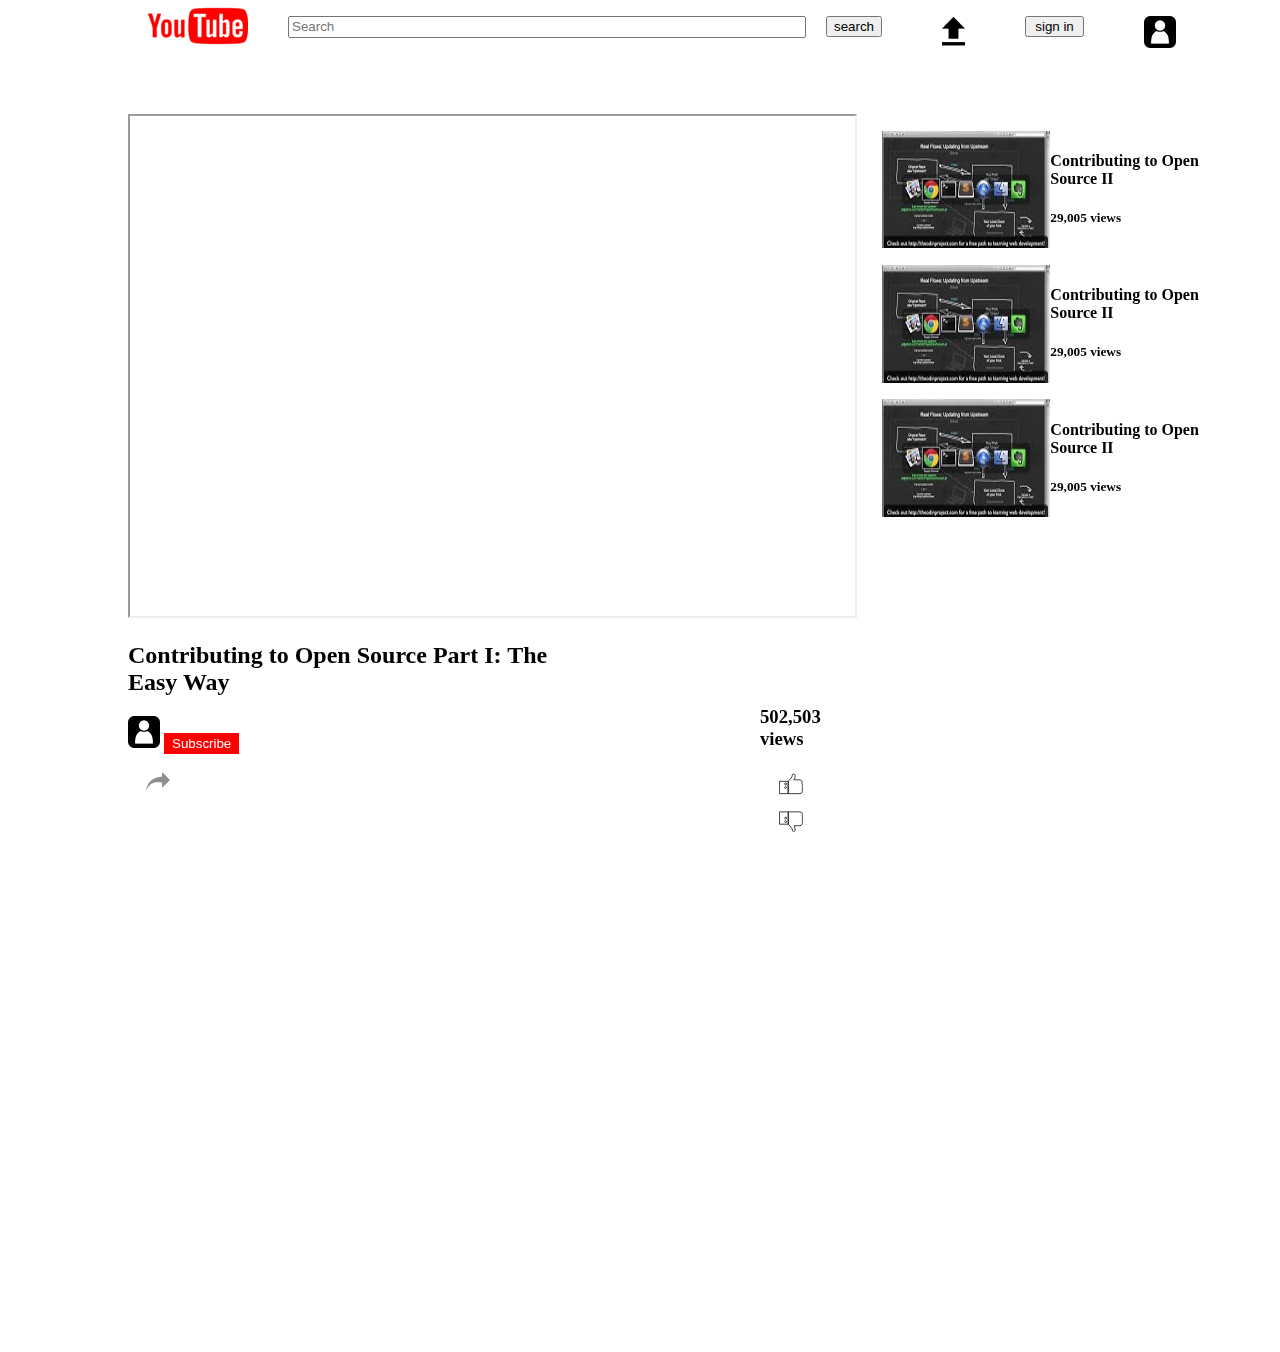
==== YoutubeClone.html @ b235d687 "Cosmetic changes" ====
<!DOCTYPE html>
<html>

    <head>
        <title>Youtube Clone Ara and Gwen</title>
        <link href='YoutubeClone.css' rel='stylesheet' type='text/css'>
    </head>
   
    <body>
        <nav>
            <ul>
                <li><img src='Images/youtubeLogoResized.png' id='logo'></li>
            
                <li><input id='searchBar' type='text' name='Search' placeholder='Search'></li>
            
                <li><button id='searchButton'>search</button></li>
            
                <li><a href='#' id='upload'><img src='Images/UploadIcon.png'></a></li>
            
                <li><button id='signInButton'>sign in</button></li>

                <li><img id='avatar' src='Images/Avatar.png'></li>
            </ul>
        </nav>

        <main id='mainContent'>
            <div>
                <section id='video'>
                    <iframe src="https://www.youtube.com/embed/V74l_zS1x8E" 
                    allow="accelerometer; autoplay; encrypted-media; gyroscope; picture-in-picture" 
                    allowfullscreen></iframe>
                </section>

                <section id='description'>
                    <div id="videoTitle">
                        <h2 class='title'>Contributing to Open Source Part I: The Easy Way</h2>    
                        <img src="Images/Avatar.png" alt="Avatar Upload Youtube" id="avatar2">
                        <button id="subscribe">Subscribe</button>
                        <br>
                        <img src="Images/share.png" alt="Share Youtube Button" id="share">
                    </div>                 
                
                    <div id="likeButtons">
                        <h3>502,503 views</h3>
                        <img src="Images/like.png" alt="Like Youtube Button" id="like">
                        <img src="Images/dislike.png" alt="Dislike Youtube Button" id="dislike">
                    </div>    
                    
                </section>
            </div>

            <aside>
                <section id='sidebar'>
                    <div class="thumbnail">
                            <img src="Images/thumbnail.jpg" alt="Youtube Video thumbnail" id="one">
                            <div>
                                <h4>Contributing to Open Source II</h4>
                                <h5>29,005 views</h5>
                            </div>
                    </div>  
                    
                    <div class="thumbnail">
                            <img src="Images/thumbnail.jpg" alt="Youtube Video thumbnail" id="one">
                            <div>
                                <h4>Contributing to Open Source II</h4>
                                <h5>29,005 views</h5>
                            </div>
                    </div> 

                    <div class="thumbnail">
                            <img src="Images/thumbnail.jpg" alt="Youtube Video thumbnail" id="one">
                            <div>
                                <h4>Contributing to Open Source II</h4>
                                <h5>29,005 views</h5>
                            </div>
                    </div>                    
                    
                </section>
            </aside>

        </main>
    </body>

</html>
---- YoutubeClone.css ----
/*NAVBAR*/
body{
    max-width: 100%;
    display: flex;
    flex-direction: column;
    justify-content: center;
    margin: auto;
    background-color: white;
}

nav{
    display: inline-flex;
    flex-direction: row;
    width: 100%;
    height: 50px;
    align-content: center;
    justify-content: center;
}

#searchBar{
    margin-right: 0px;
    padding-right: 0px;
    padding-top: 0px;
    vertical-align: middle;
    height: 17px;
    width: 40vw;
}

#searchButton{
    margin: auto 40px auto 20px;
}


ul{
    list-style-type: none; 
    display: flex;
    flex-direction: row;
    justify-items: center;
    width: 80%;
}

#logo{
    margin-right: 40px;
    margin-top: -10px;
}

#logoImage{
    width: 101px;
}

#upload{
    margin-right: 30px;
    margin-left: 20px;
    margin-top: -20px;
}

#signInButton{
    margin: auto 30px auto 30px;
    min-width: 59px;
}

#avatar{
    margin: auto 30px auto 30px;
}

/*MAIN*/
main {
    width: auto;
    display: grid;
    grid-template-columns: 1fr .5fr;
    margin: 5% 5% 40% 10%;
}

#video iframe{
    width: 100%;
    max-width: 876px;
    height: 500px;
}

main {
    width: auto;
    display: grid;
    grid-template-columns: 1fr .5fr;
    margin-top: 5%;
}

#description {
    display: flex;
    flex-direction: row;
}

#subscribe {
    background-color: red;
    color: white;
    border: 2px solid red;
    
    border-radius: 1%;
}

#likeButtons {
    margin-top: 9%;
    margin-left: 25%;
}

#like, #dislike, #share {
    padding: 4%;
}

#like, #dislike{
    margin-left: 15px;
}

aside {
    margin-left: 8%;
}

.thumbnail {
    display: flex;
    flex-direction: row;
    margin-top: 5%;
}

#videoTitle:last-child{
    display: flex;
    flex-direction: column;
}
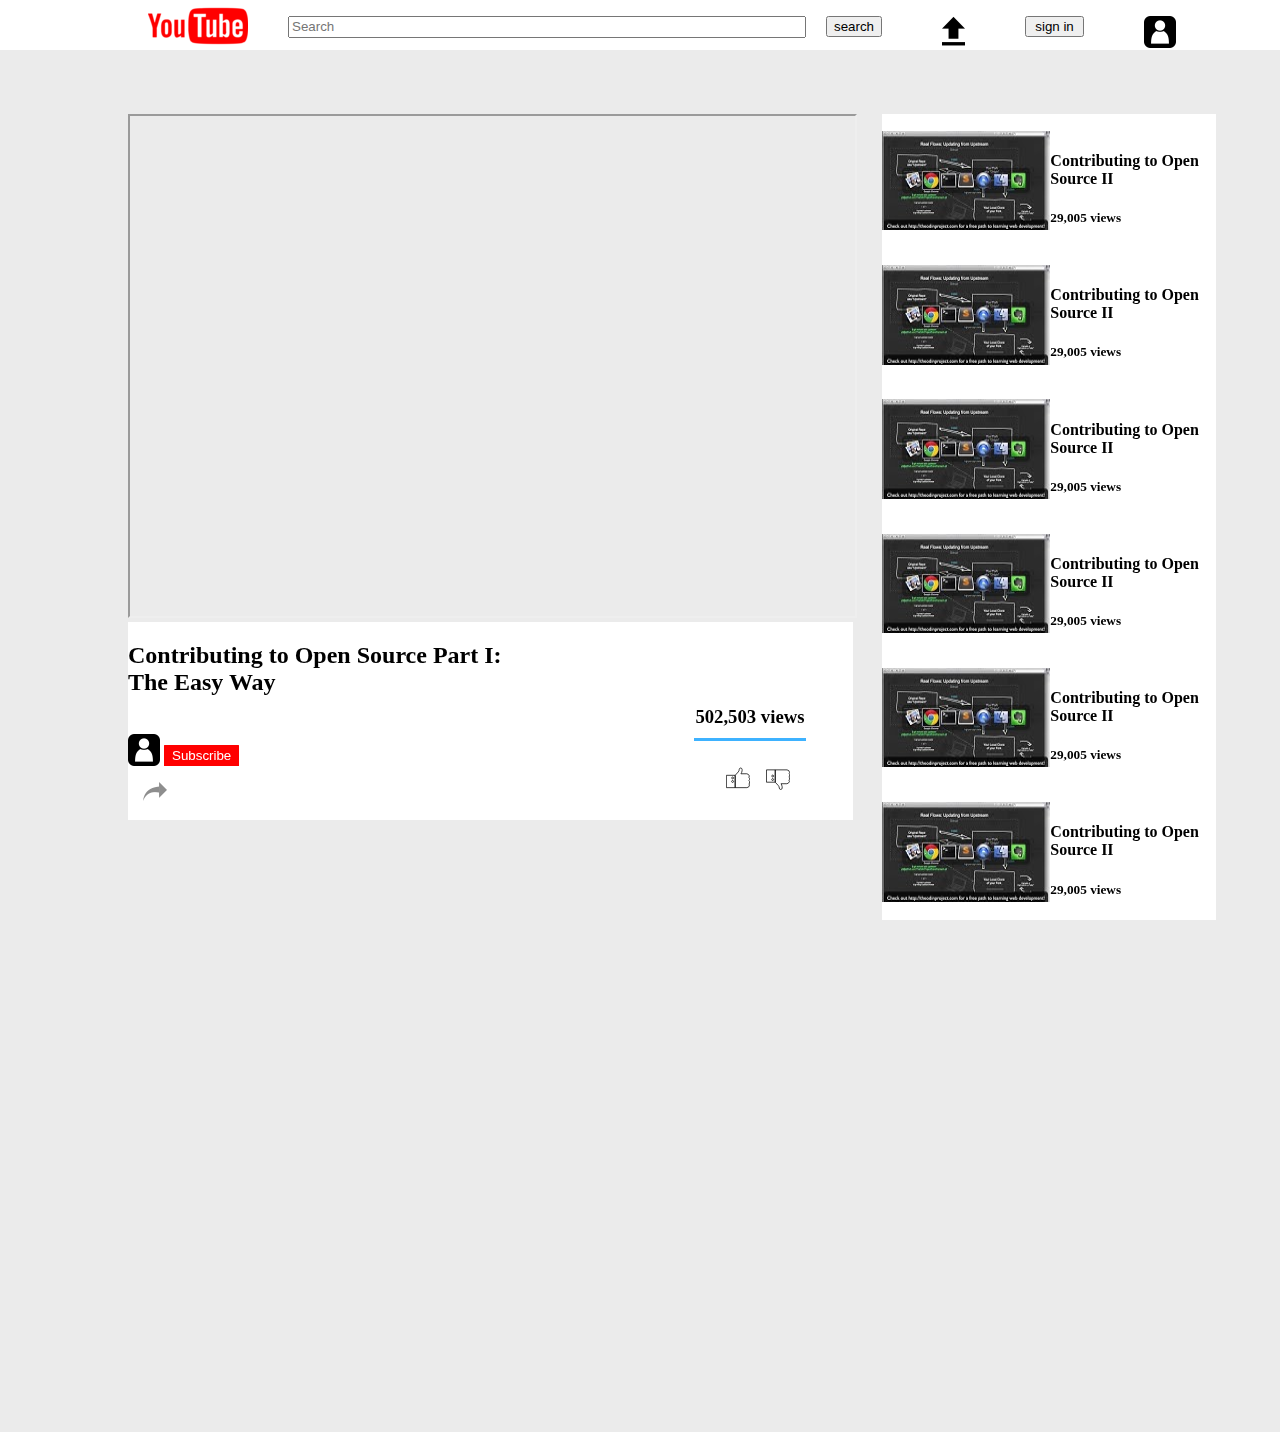
==== commit fdb28333: "More cosmetic changes" ====
--- a/YoutubeClone.html
+++ b/YoutubeClone.html
@@ -52,7 +52,7 @@
             <aside>
                 <section id='sidebar'>
                     <div class="thumbnail">
-                            <img src="Images/thumbnail.jpg" alt="Youtube Video thumbnail" id="one">
+                            <img src="Images/thumbnail.jpg" alt="Youtube Video thumbnail" class="one">
                             <div>
                                 <h4>Contributing to Open Source II</h4>
                                 <h5>29,005 views</h5>
@@ -60,7 +60,7 @@
                     </div>  
                     
                     <div class="thumbnail">
-                            <img src="Images/thumbnail.jpg" alt="Youtube Video thumbnail" id="one">
+                            <img src="Images/thumbnail.jpg" alt="Youtube Video thumbnail" class="one">
                             <div>
                                 <h4>Contributing to Open Source II</h4>
                                 <h5>29,005 views</h5>
@@ -68,13 +68,36 @@
                     </div> 
 
                     <div class="thumbnail">
-                            <img src="Images/thumbnail.jpg" alt="Youtube Video thumbnail" id="one">
+                            <img src="Images/thumbnail.jpg" alt="Youtube Video thumbnail" class="one">
                             <div>
                                 <h4>Contributing to Open Source II</h4>
                                 <h5>29,005 views</h5>
                             </div>
-                    </div>                    
+                    </div>
                     
+                    <div class="thumbnail">
+                        <img src="Images/thumbnail.jpg" alt="Youtube Video thumbnail" class="one">
+                        <div>
+                            <h4>Contributing to Open Source II</h4>
+                            <h5>29,005 views</h5>
+                        </div>
+                    </div> 
+
+                    <div class="thumbnail">
+                        <img src="Images/thumbnail.jpg" alt="Youtube Video thumbnail" class="one">
+                        <div>
+                            <h4>Contributing to Open Source II</h4>
+                            <h5>29,005 views</h5>
+                        </div>
+                    </div> 
+                    
+                    <div class="thumbnail">
+                        <img src="Images/thumbnail.jpg" alt="Youtube Video thumbnail" class="one">
+                        <div>
+                            <h4>Contributing to Open Source II</h4>
+                            <h5>29,005 views</h5>
+                        </div>
+                    </div>
                 </section>
             </aside>
 
--- a/YoutubeClone.css
+++ b/YoutubeClone.css
@@ -5,7 +5,7 @@
     flex-direction: column;
     justify-content: center;
     margin: auto;
-    background-color: white;
+    background-color: rgb(235, 235, 235);
 }
 
 nav{
@@ -15,6 +15,7 @@
     height: 50px;
     align-content: center;
     justify-content: center;
+    background-color: white;
 }
 
 #searchBar{
@@ -73,7 +74,6 @@
 
 #video iframe{
     width: 100%;
-    max-width: 876px;
     height: 500px;
 }
 
@@ -85,8 +85,10 @@
 }
 
 #description {
+    width: 100%;
     display: flex;
     flex-direction: row;
+    background-color: white;
 }
 
 #subscribe {
@@ -97,21 +99,45 @@
     border-radius: 1%;
 }
 
+#likeButtons h3{
+    width: 70%;
+    padding-bottom: 10px;
+    border-bottom: 3px solid rgb(62, 178, 255);
+}
+
 #likeButtons {
     margin-top: 9%;
     margin-left: 25%;
+    width: 30%;
+    text-align: center;
+}
+
+#avatar2{
+    margin-bottom: -6px;
+}
+
+.title{
+    margin-bottom: 10%;
 }
 
 #like, #dislike, #share {
     padding: 4%;
 }
 
-#like, #dislike{
-    margin-left: 15px;
+#dislike{
+    margin-right: 20%;
 }
+
+
 
 aside {
     margin-left: 8%;
+    background-color: white;
+}
+
+.one{
+    min-width: 168px;
+    max-height: 99.65px;
 }
 
 .thumbnail {
@@ -119,8 +145,3 @@
     flex-direction: row;
     margin-top: 5%;
 }
-
-#videoTitle:last-child{
-    display: flex;
-    flex-direction: column;
-}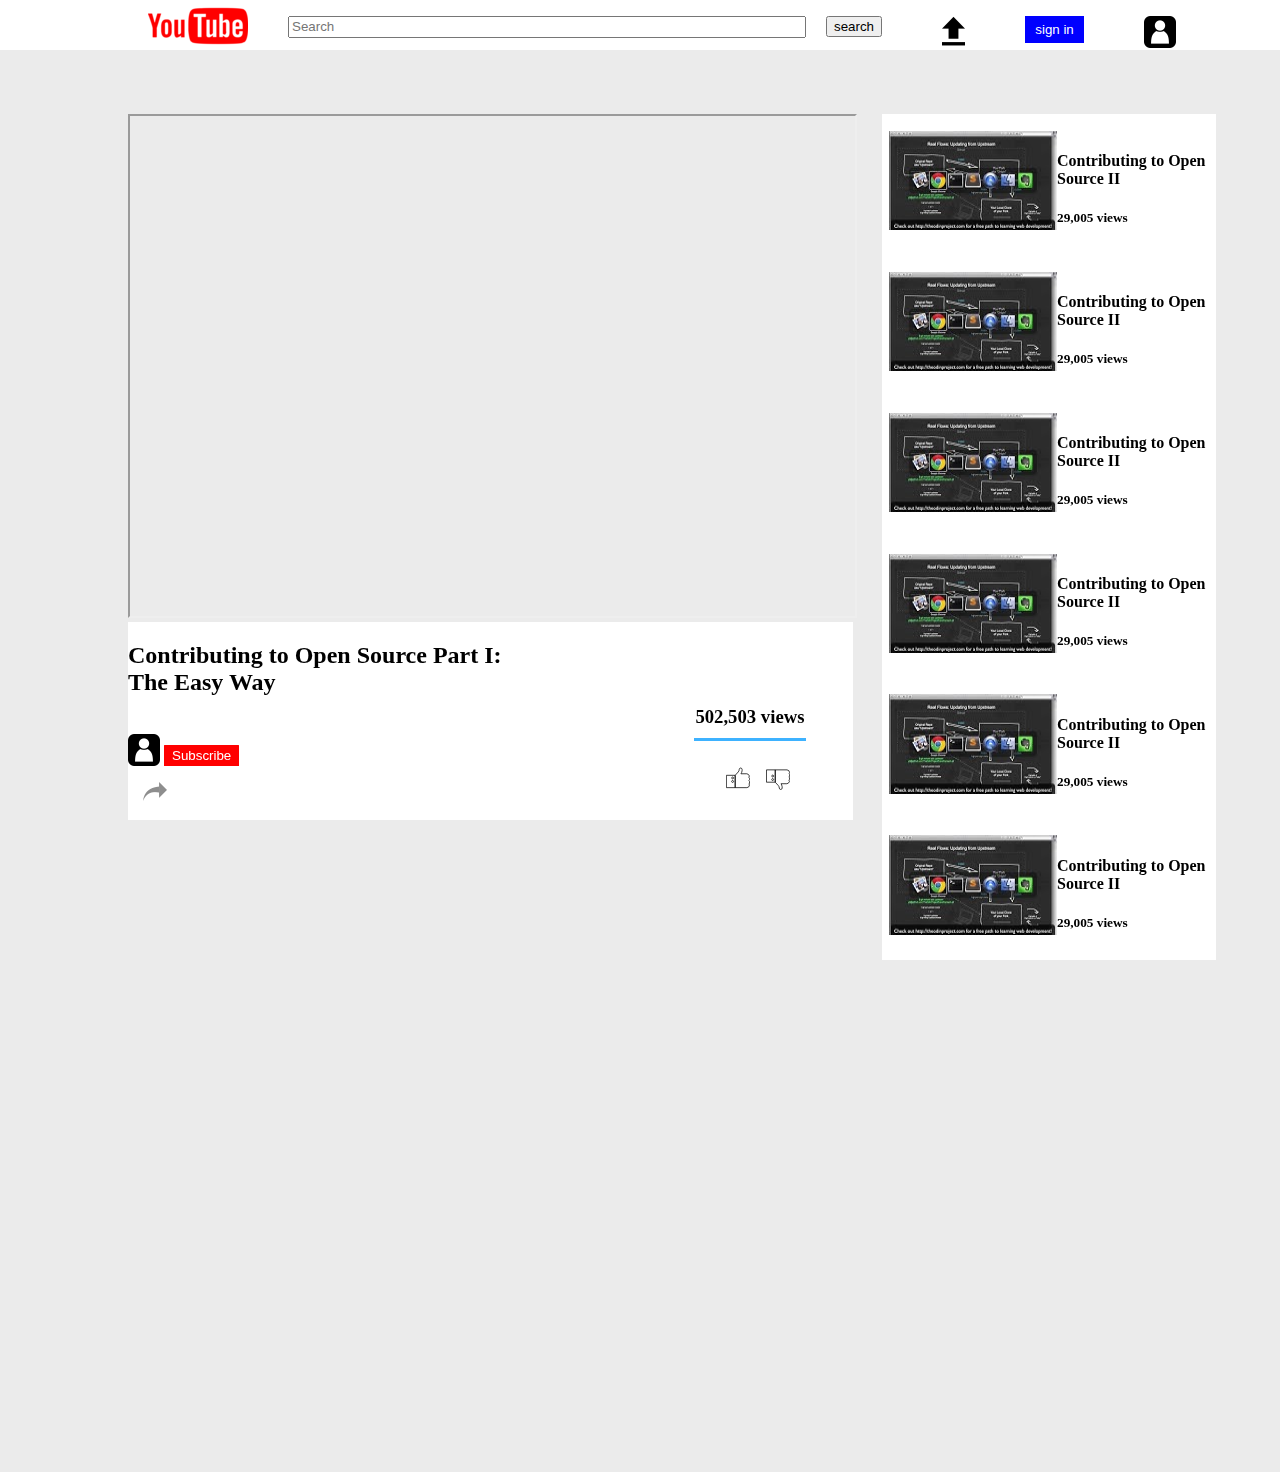
==== commit 5817dea7: "added alt" ====
--- a/YoutubeClone.html
+++ b/YoutubeClone.html
@@ -9,17 +9,17 @@
     <body>
         <nav>
             <ul>
-                <li><img src='Images/youtubeLogoResized.png' id='logo'></li>
+                <li><img src='Images/youtubeLogoResized.png' id='logo' alt="Youtube Logo"></li>
             
                 <li><input id='searchBar' type='text' name='Search' placeholder='Search'></li>
             
                 <li><button id='searchButton'>search</button></li>
             
-                <li><a href='#' id='upload'><img src='Images/UploadIcon.png'></a></li>
+                <li><a href='#' id='upload'><img src='Images/UploadIcon.png' alt="Youtube Upload Button"></a></li>
             
                 <li><button id='signInButton'>sign in</button></li>
 
-                <li><img id='avatar' src='Images/Avatar.png'></li>
+                <li><img id='avatar' src='Images/Avatar.png' alt="Youtube Avatar Icon"></li>
             </ul>
         </nav>
 
--- a/YoutubeClone.css
+++ b/YoutubeClone.css
@@ -31,6 +31,12 @@
     margin: auto 40px auto 20px;
 }
 
+#signInButton {
+    background-color: blue;
+    border: 2px solid blue;
+    color: white;
+    padding: 4px;
+}
 
 ul{
     list-style-type: none; 
@@ -129,7 +135,6 @@
 }
 
 
-
 aside {
     margin-left: 8%;
     background-color: white;
@@ -144,4 +149,5 @@
     display: flex;
     flex-direction: row;
     margin-top: 5%;
+    padding: 0 3% 2% 2%;
 }
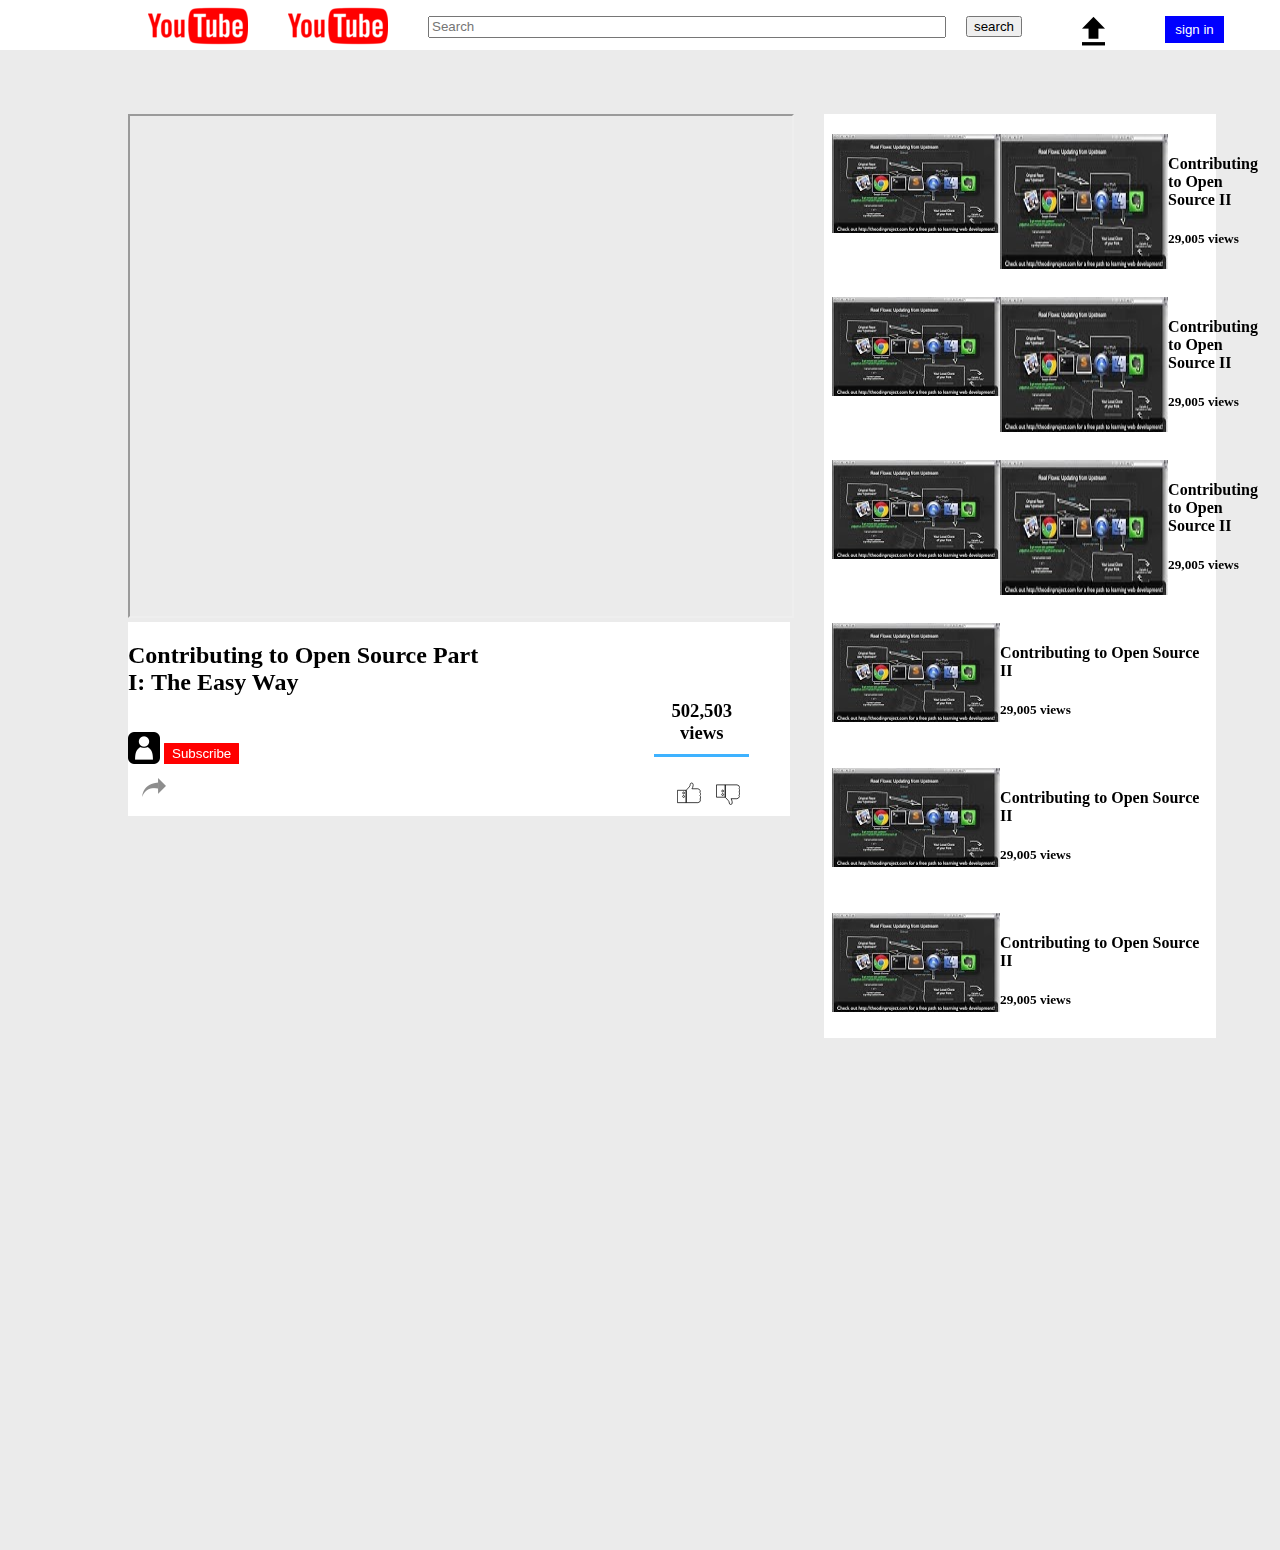
==== commit 70b838a9: "Merge branch 'master' into NavBar-Creation" ====
--- a/YoutubeClone.html
+++ b/YoutubeClone.html
@@ -1,15 +1,21 @@
 <!DOCTYPE html>
-<html>
+<html lang="en-us">
+<html lang='en-us'>
 
     <head>
+        <meta charset="utf-8">
+        <meta name="viewport" content="width=device-width, initial-scale=1">
         <title>Youtube Clone Ara and Gwen</title>
         <link href='YoutubeClone.css' rel='stylesheet' type='text/css'>
+        <meta charset='utf-8'>
+        <meta name='viewport' content='width=device-width, initial-scale=1'>
     </head>
    
     <body>
         <nav>
             <ul>
                 <li><img src='Images/youtubeLogoResized.png' id='logo' alt="Youtube Logo"></li>
+                <li><img src='Images/youtubeLogoResized.png' id='logo' alt='Youtube Logo'></li>
             
                 <li><input id='searchBar' type='text' name='Search' placeholder='Search'></li>
             
@@ -20,12 +26,20 @@
                 <li><button id='signInButton'>sign in</button></li>
 
                 <li><img id='avatar' src='Images/Avatar.png' alt="Youtube Avatar Icon"></li>
+
+                <li><a href='#' id='upload'><img src='Images/UploadIcon.png' alt='Youtube Upload Icon'></a></li>
+            
+                <li><button id='signInButton'>sign in</button></li>
+
+                <li><img id='avatar' src='Images/Avatar.png' alt='Youtube Avatar Image'></li>
+
             </ul>
         </nav>
 
         <main id='mainContent'>
-            <div>
+            <div id='videoHolder'>
                 <section id='video'>
+                    <h2>Video</h2>
                     <iframe src="https://www.youtube.com/embed/V74l_zS1x8E" 
                     allow="accelerometer; autoplay; encrypted-media; gyroscope; picture-in-picture" 
                     allowfullscreen></iframe>
@@ -53,6 +67,7 @@
                 <section id='sidebar'>
                     <div class="thumbnail">
                             <img src="Images/thumbnail.jpg" alt="Youtube Video thumbnail" class="one">
+                            <img src="Images/thumbnail.jpg" alt="Youtube Video thumbnail">
                             <div>
                                 <h4>Contributing to Open Source II</h4>
                                 <h5>29,005 views</h5>
@@ -61,6 +76,7 @@
                     
                     <div class="thumbnail">
                             <img src="Images/thumbnail.jpg" alt="Youtube Video thumbnail" class="one">
+                            <img src="Images/thumbnail.jpg" alt="Youtube Video thumbnail">
                             <div>
                                 <h4>Contributing to Open Source II</h4>
                                 <h5>29,005 views</h5>
@@ -69,6 +85,7 @@
 
                     <div class="thumbnail">
                             <img src="Images/thumbnail.jpg" alt="Youtube Video thumbnail" class="one">
+                            <img src="Images/thumbnail.jpg" alt="Youtube Video thumbnail">
                             <div>
                                 <h4>Contributing to Open Source II</h4>
                                 <h5>29,005 views</h5>
--- a/YoutubeClone.css
+++ b/YoutubeClone.css
@@ -83,11 +83,9 @@
     height: 500px;
 }
 
-main {
-    width: auto;
-    display: grid;
-    grid-template-columns: 1fr .5fr;
-    margin-top: 5%;
+#video h2 {
+    position: absolute;
+    visibility: hidden;
 }
 
 #description {
@@ -143,6 +141,7 @@
 .one{
     min-width: 168px;
     max-height: 99.65px;
+
 }
 
 .thumbnail {
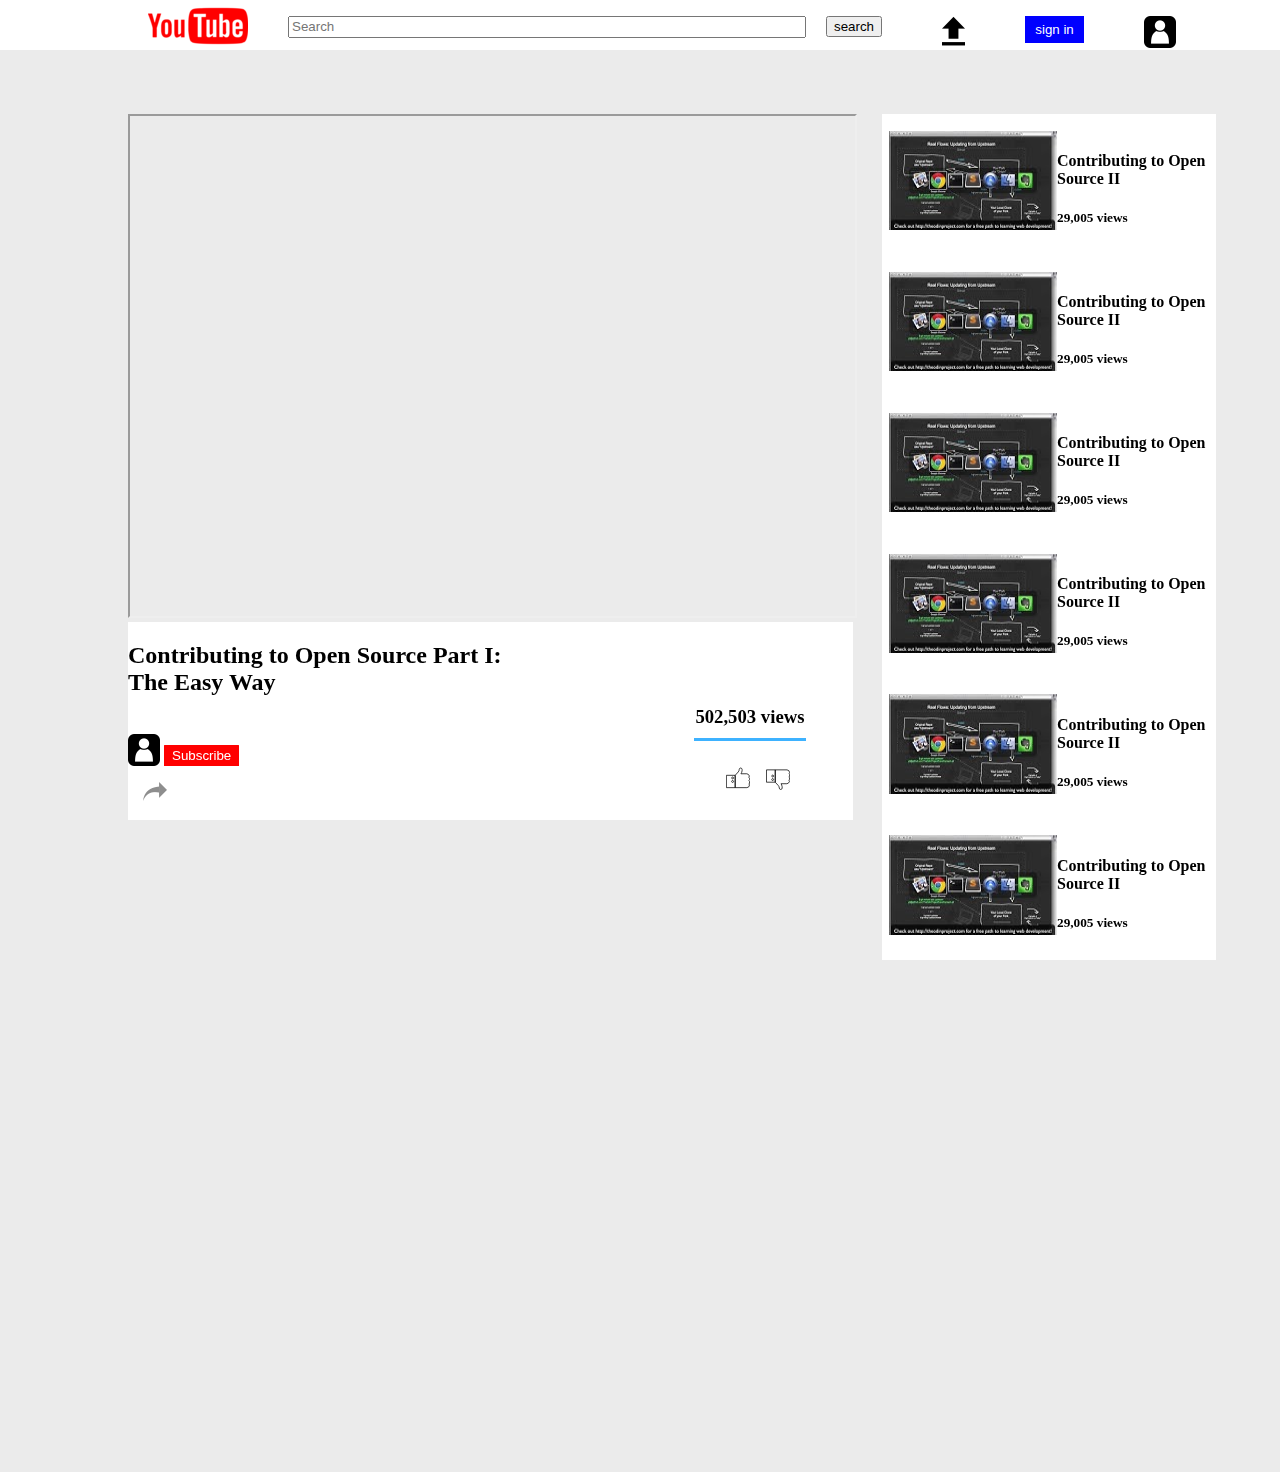
==== commit 6990f3ea: "Fixing github issues" ====
--- a/YoutubeClone.html
+++ b/YoutubeClone.html
@@ -1,21 +1,17 @@
 <!DOCTYPE html>
 <html lang="en-us">
-<html lang='en-us'>
 
     <head>
         <meta charset="utf-8">
         <meta name="viewport" content="width=device-width, initial-scale=1">
         <title>Youtube Clone Ara and Gwen</title>
         <link href='YoutubeClone.css' rel='stylesheet' type='text/css'>
-        <meta charset='utf-8'>
-        <meta name='viewport' content='width=device-width, initial-scale=1'>
     </head>
    
     <body>
         <nav>
             <ul>
                 <li><img src='Images/youtubeLogoResized.png' id='logo' alt="Youtube Logo"></li>
-                <li><img src='Images/youtubeLogoResized.png' id='logo' alt='Youtube Logo'></li>
             
                 <li><input id='searchBar' type='text' name='Search' placeholder='Search'></li>
             
@@ -26,13 +22,6 @@
                 <li><button id='signInButton'>sign in</button></li>
 
                 <li><img id='avatar' src='Images/Avatar.png' alt="Youtube Avatar Icon"></li>
-
-                <li><a href='#' id='upload'><img src='Images/UploadIcon.png' alt='Youtube Upload Icon'></a></li>
-            
-                <li><button id='signInButton'>sign in</button></li>
-
-                <li><img id='avatar' src='Images/Avatar.png' alt='Youtube Avatar Image'></li>
-
             </ul>
         </nav>
 
@@ -64,58 +53,53 @@
             </div>
 
             <aside>
-                <section id='sidebar'>
-                    <div class="thumbnail">
-                            <img src="Images/thumbnail.jpg" alt="Youtube Video thumbnail" class="one">
-                            <img src="Images/thumbnail.jpg" alt="Youtube Video thumbnail">
-                            <div>
-                                <h4>Contributing to Open Source II</h4>
-                                <h5>29,005 views</h5>
-                            </div>
-                    </div>  
-                    
-                    <div class="thumbnail">
-                            <img src="Images/thumbnail.jpg" alt="Youtube Video thumbnail" class="one">
-                            <img src="Images/thumbnail.jpg" alt="Youtube Video thumbnail">
-                            <div>
-                                <h4>Contributing to Open Source II</h4>
-                                <h5>29,005 views</h5>
-                            </div>
-                    </div> 
-
-                    <div class="thumbnail">
-                            <img src="Images/thumbnail.jpg" alt="Youtube Video thumbnail" class="one">
-                            <img src="Images/thumbnail.jpg" alt="Youtube Video thumbnail">
-                            <div>
-                                <h4>Contributing to Open Source II</h4>
-                                <h5>29,005 views</h5>
-                            </div>
-                    </div>
-                    
-                    <div class="thumbnail">
+                <div class="thumbnail">
                         <img src="Images/thumbnail.jpg" alt="Youtube Video thumbnail" class="one">
                         <div>
                             <h4>Contributing to Open Source II</h4>
                             <h5>29,005 views</h5>
                         </div>
-                    </div> 
-
-                    <div class="thumbnail">
+                </div>  
+                
+                <div class="thumbnail">
                         <img src="Images/thumbnail.jpg" alt="Youtube Video thumbnail" class="one">
                         <div>
                             <h4>Contributing to Open Source II</h4>
                             <h5>29,005 views</h5>
                         </div>
-                    </div> 
-                    
-                    <div class="thumbnail">
+                </div> 
+
+                <div class="thumbnail">
                         <img src="Images/thumbnail.jpg" alt="Youtube Video thumbnail" class="one">
                         <div>
                             <h4>Contributing to Open Source II</h4>
                             <h5>29,005 views</h5>
                         </div>
+                </div>
+                
+                <div class="thumbnail">
+                    <img src="Images/thumbnail.jpg" alt="Youtube Video thumbnail" class="one">
+                    <div>
+                        <h4>Contributing to Open Source II</h4>
+                        <h5>29,005 views</h5>
                     </div>
-                </section>
+                </div> 
+
+                <div class="thumbnail">
+                    <img src="Images/thumbnail.jpg" alt="Youtube Video thumbnail" class="one">
+                    <div>
+                        <h4>Contributing to Open Source II</h4>
+                        <h5>29,005 views</h5>
+                    </div>
+                </div> 
+                
+                <div class="thumbnail">
+                    <img src="Images/thumbnail.jpg" alt="Youtube Video thumbnail" class="one">
+                    <div>
+                        <h4>Contributing to Open Source II</h4>
+                        <h5>29,005 views</h5>
+                    </div>
+                </div>
             </aside>
 
         </main>
